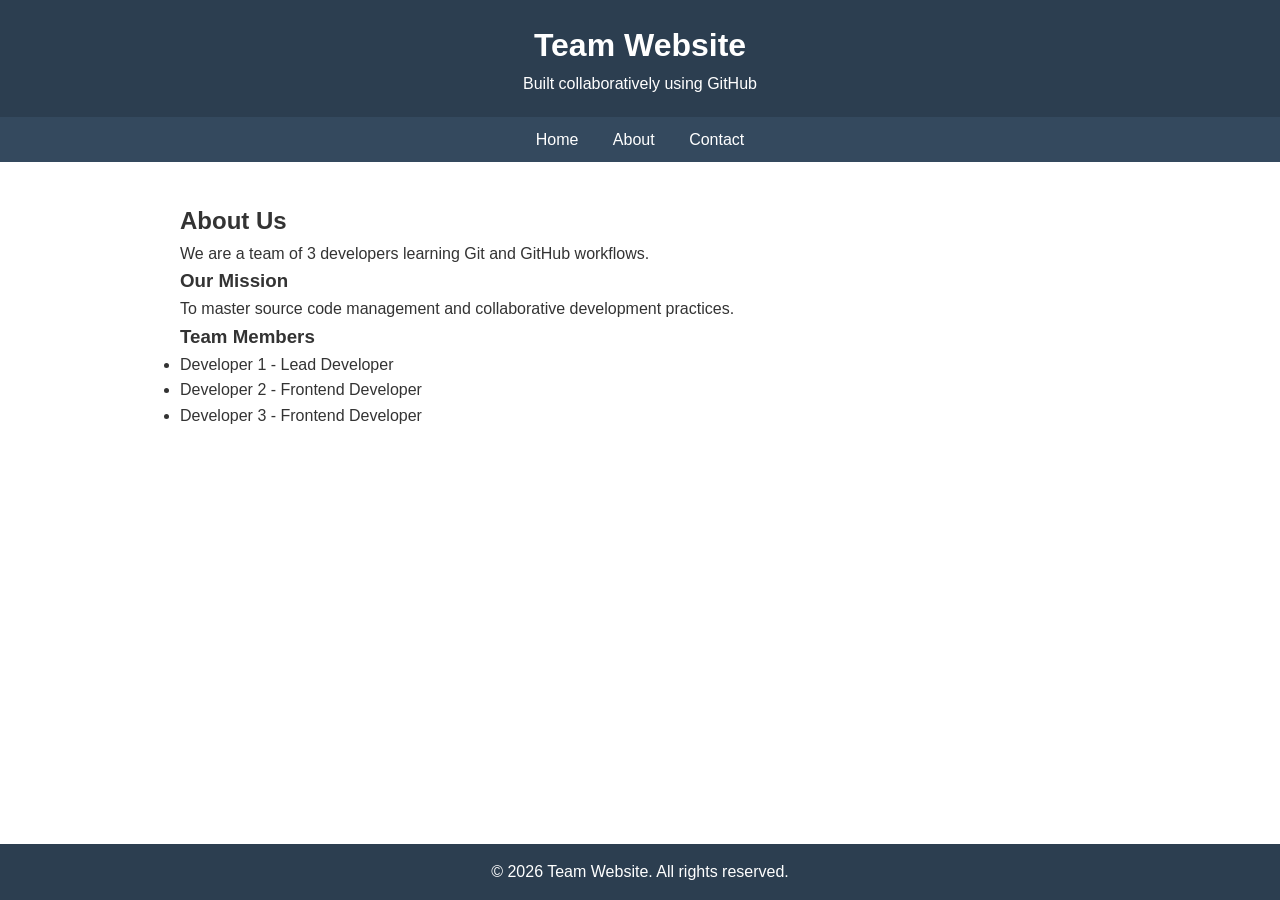
==== about.html @ 5d762f3d "Add about page with team information" ====
<!DOCTYPE html>
<html lang="en">
<head>
    <meta charset="UTF-8">
    <meta name="viewport" content="width=device-width, initial-scale=1.0">
    <title>Team Website - About</title>
    <link rel="stylesheet" href="css/style.css">
</head>
<body>
    <header>
        <h1>Team Website</h1>
        <p>Built collaboratively using GitHub</p>
    </header>
    <nav>
        <a href="index.html">Home</a>
        <a href="about.html">About</a>
        <a href="contact.html">Contact</a>
    </nav>
    <div class="container">
        <h2>About Us</h2>
        <p>We are a team of 3 developers learning Git and GitHub workflows.</p>
        <h3>Our Mission</h3>
        <p>To master source code management and collaborative development practices.</p>
        <h3>Team Members</h3>
        <ul>
            <li>Developer 1 - Lead Developer</li>
            <li>Developer 2 - Frontend Developer</li>
            <li>Developer 3 - Frontend Developer</li>
        </ul>
    </div>
    <footer>
        <p>&copy; 2026 Team Website. All rights reserved.</p>
    </footer>
</body>
</html>
---- css/style.css ----
/* Team Website - Common Styles */
* {
    margin: 0;
    padding: 0;
    box-sizing: border-box;
}

body {
    font-family: Arial, sans-serif;
    line-height: 1.6;
    color: #333;
}

header {
    background: #2c3e50;
    color: #fff;
    padding: 20px;
    text-align: center;
}

nav {
    background: #34495e;
    padding: 10px;
    text-align: center;
}

nav a {
    color: #fff;
    text-decoration: none;
    margin: 0 15px;
    font-size: 16px;
}

nav a:hover {
    text-decoration: underline;
}

.container {
    max-width: 960px;
    margin: 20px auto;
    padding: 20px;
}

footer {
    background: #2c3e50;
    color: #fff;
    text-align: center;
    padding: 15px;
    position: fixed;
    bottom: 0;
    width: 100%;
}
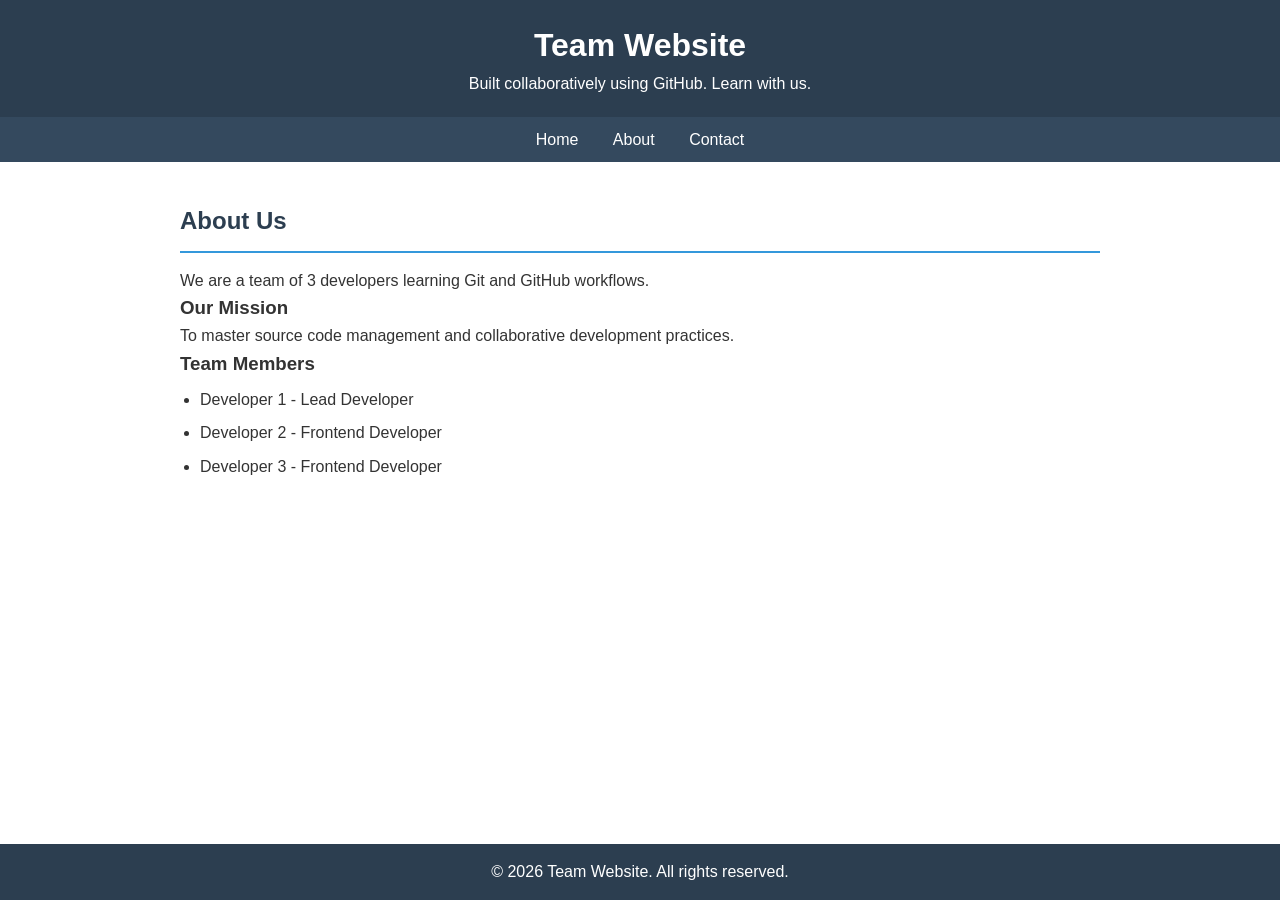
==== commit 54837390: "added in subtitle to learn with us" ====
--- a/about.html
+++ b/about.html
@@ -9,7 +9,7 @@
 <body>
     <header>
         <h1>Team Website</h1>
-        <p>Built collaboratively using GitHub</p>
+        <p>Built collaboratively using GitHub. Learn with us.</p>
     </header>
     <nav>
         <a href="index.html">Home</a>
--- a/css/style.css
+++ b/css/style.css
@@ -50,3 +50,17 @@
     bottom: 0;
     width: 100%;
 }
+h2 {
+    color: #2c3e50;
+    border-bottom: 2px solid #3498db;
+    padding-bottom: 10px;
+    margin-bottom: 15px;
+}
+
+ul {
+    padding-left: 20px;
+}
+
+ul li {
+    margin: 8px 0;
+}
